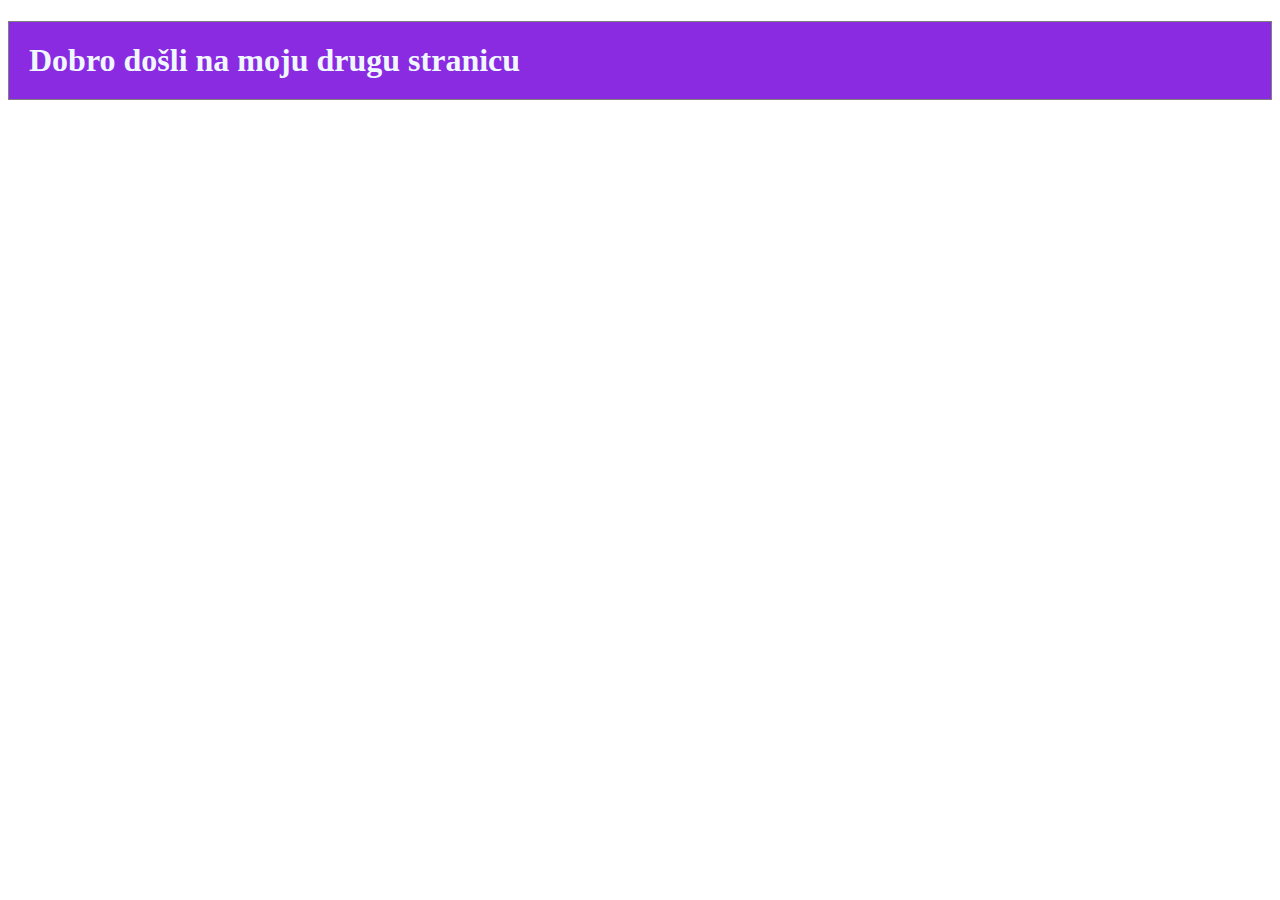
==== test_html_a/druga.html @ 71335620 "pocetno stanje" ====
<!DOCTYPE html>
<html lang="en">
<head>
    <meta charset="UTF-8">
    <meta name="viewport" content="width=device-width, initial-scale=1.0">
    <title>Moja druga stranica</title>
    <link rel="stylesheet" href="stilovi.css" />
</head>
<body>
    <h1 class="moja_kutija">Dobro došli na moju drugu stranicu</h1>
</body>
</html>
---- test_html_a/stilovi.css ----
.moja_kutija {
    background-color: blueviolet;
    color: aliceblue;
    padding: 20px;
    border: 1px solid grey;
}
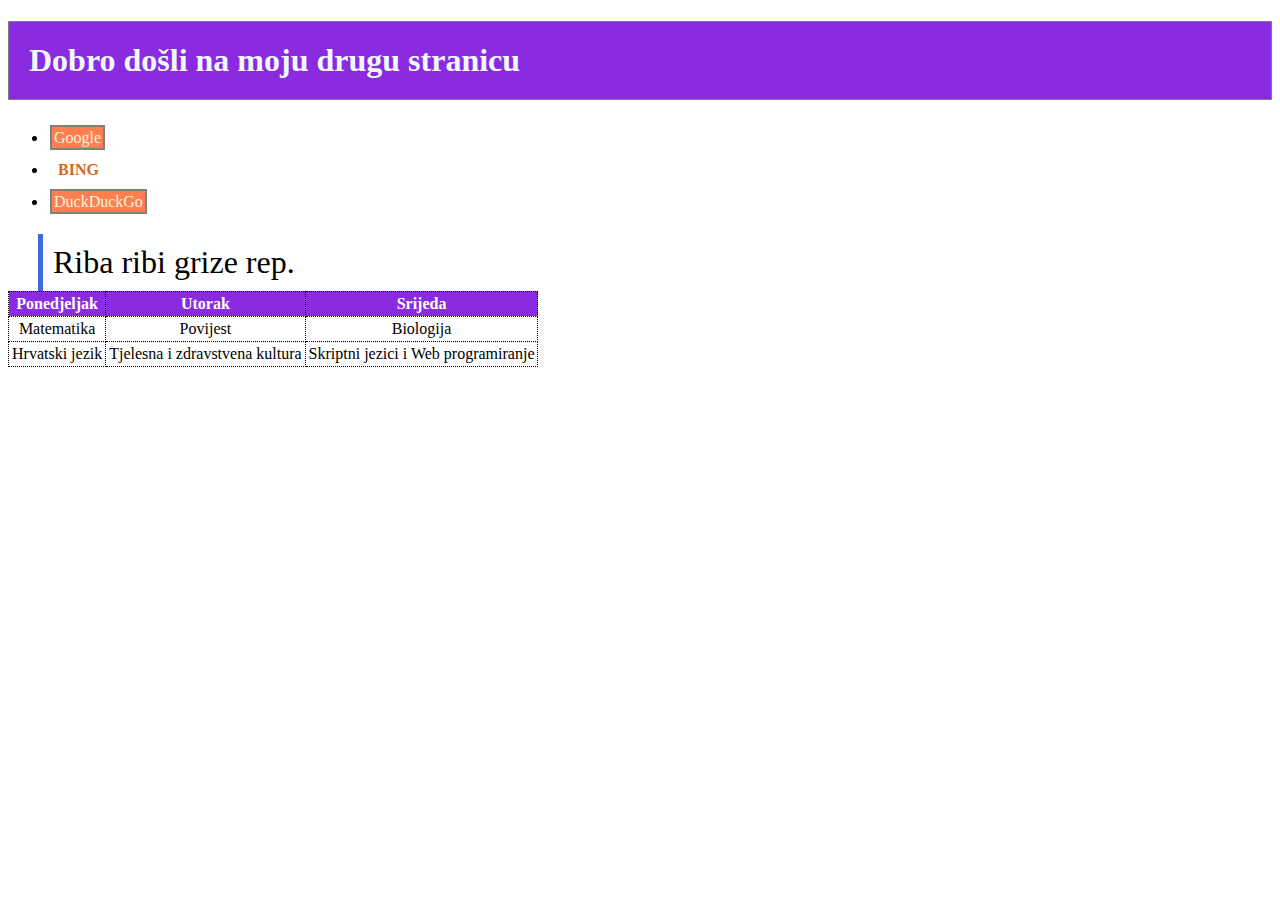
==== commit 38031f84: "liste, tablice, obrasci" ====
--- a/test_html_a/druga.html
+++ b/test_html_a/druga.html
@@ -8,5 +8,38 @@
 </head>
 <body>
     <h1 class="moja_kutija">Dobro došli na moju drugu stranicu</h1>
+
+    <ul>
+        <li><a class="vrsta1" href="www.google.com">Google</a></li>
+        <li><a class="vrsta2" href="www.bing.com">Bing</a></li>
+        <li><a class="vrsta1" href="www.duckduckgo.com">DuckDuckGo</a></li>
+    </ul>
+
+    <div class="uzrecica">
+        Riba ribi grize rep.
+    </div>
+
+    <table>
+
+        <tr>
+            <th>Ponedjeljak</th>
+            <th>Utorak</th>
+            <th>Srijeda</th>
+        </tr>
+
+        <tr>
+            <td>Matematika</td>
+            <td>Povijest</td>
+            <td>Biologija</td>
+        </tr>
+
+        <tr>
+            <td>Hrvatski jezik</td>
+            <td>Tjelesna i zdravstvena kultura</td>
+            <td>Skriptni jezici i Web programiranje</td>
+        </tr>
+
+    </table>
+
 </body>
 </html>--- a/test_html_a/stilovi.css
+++ b/test_html_a/stilovi.css
@@ -3,4 +3,60 @@
     color: aliceblue;
     padding: 20px;
     border: 1px solid grey;
+}
+
+.vrsta1 {
+    background-color: coral;
+    padding: 2px;
+    margin: 2px;
+    border: 2px solid grey;
+    color: beige;
+    text-decoration: none;
+}
+
+.vrsta1:hover {
+    background-color: crimson;
+    font-size: 2em;
+}
+
+.vrsta2 {
+    margin: 10px;
+    text-transform: uppercase;
+    text-decoration: none;
+    color: chocolate;
+    font-weight: bold;
+}
+
+li {
+    line-height: 200%;
+}
+
+.uzrecica {
+    font-family: cursive;
+    font-size: xx-large;
+    margin-left: 30px;
+    padding: 10px;
+    border-left: 5px solid royalblue;
+    display: inline-block;
+}
+
+.uzrecica:hover {
+    background-color: royalblue;
+    color: azure;
+}
+
+table, th, td {
+    border: 1px dotted black;
+    border-collapse: collapse;
+}
+
+th {
+    background-color: blueviolet;
+    color: white;
+    padding: 3px;
+}
+
+td {
+    padding: 3px;
+    text-align: center;
 }